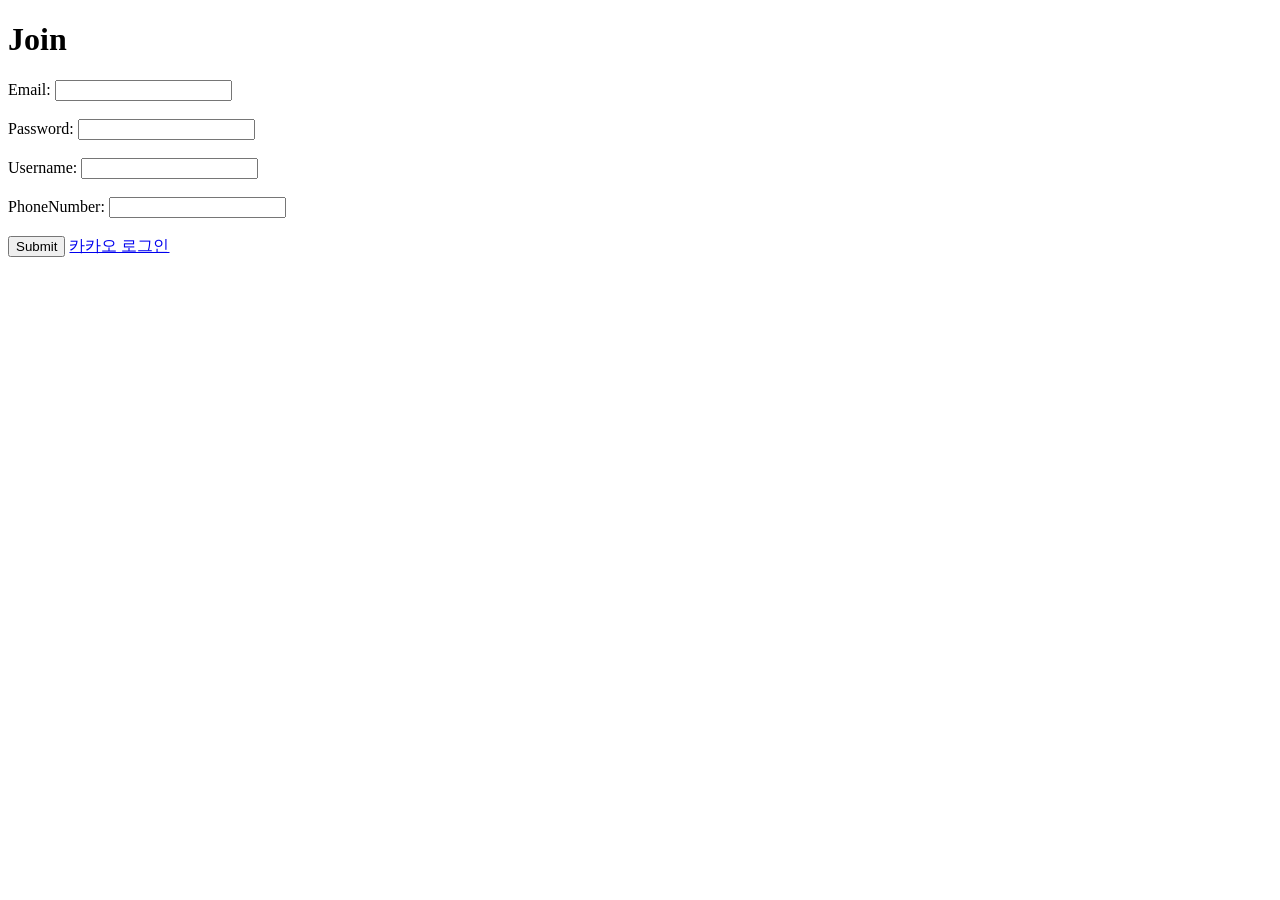
==== lastLogin/src/main/resources/static/login.html @ 5d627594 "first Commit kakao login susccess" ====
<!DOCTYPE html>
<html lang="en">
<head>
    <meta charset="UTF-8">
    <title>Join Form</title>
</head>
<body>

<h1>Join</h1>

<form id="joinForm">
    <label for="email">Email:</label>
    <input type="email" id="email" name="email" required><br><br>

    <label for="password">Password:</label>
    <input type="password" id="password" name="password" required><br><br>

    <label for="username">Username:</label>
    <input type="text" id="username" name="username" required><br><br>

    <label for="phoneNumber">PhoneNumber:</label>
    <input type="text" id="phoneNumber" name="phoneNumber" required><br><br>

    <input type="submit" value="Submit">
    <a href="https://kauth.kakao.com/oauth/authorize?response_type=code&client_id=5dfdad8618a37c87924127904d16737c&redirect_uri=http://localhost:8080/oauth/kakao">카카오 로그인</a>


</form>

<script>
    document.addEventListener('DOMContentLoaded', function() {
        const form = document.getElementById('joinForm');
        form.addEventListener('submit', async function(e) {
            e.preventDefault();

            const email = document.getElementById('email').value;
            const password = document.getElementById('password').value;
            const username = document.getElementById('username').value;
            const phoneNumber = document.getElementById('phoneNumber').value;

            const data = {
                email,
                password,
                username,
                phoneNumber
            };

            try {
                const response = await fetch('http://localhost:8080/join', {
                    method: 'POST',
                    headers: {
                        'Content-Type': 'application/json'
                    },
                    body: JSON.stringify(data)
                });

                const result = await response.json();

                if (result.success) {
                    alert("회원가입에 성공했습니다!");
                } else {
                    alert("Error: " + result.error.message);
                }

            } catch (error) {
                console.error('Error:', error);
            }
        });
    });
</script>

</body>
</html>
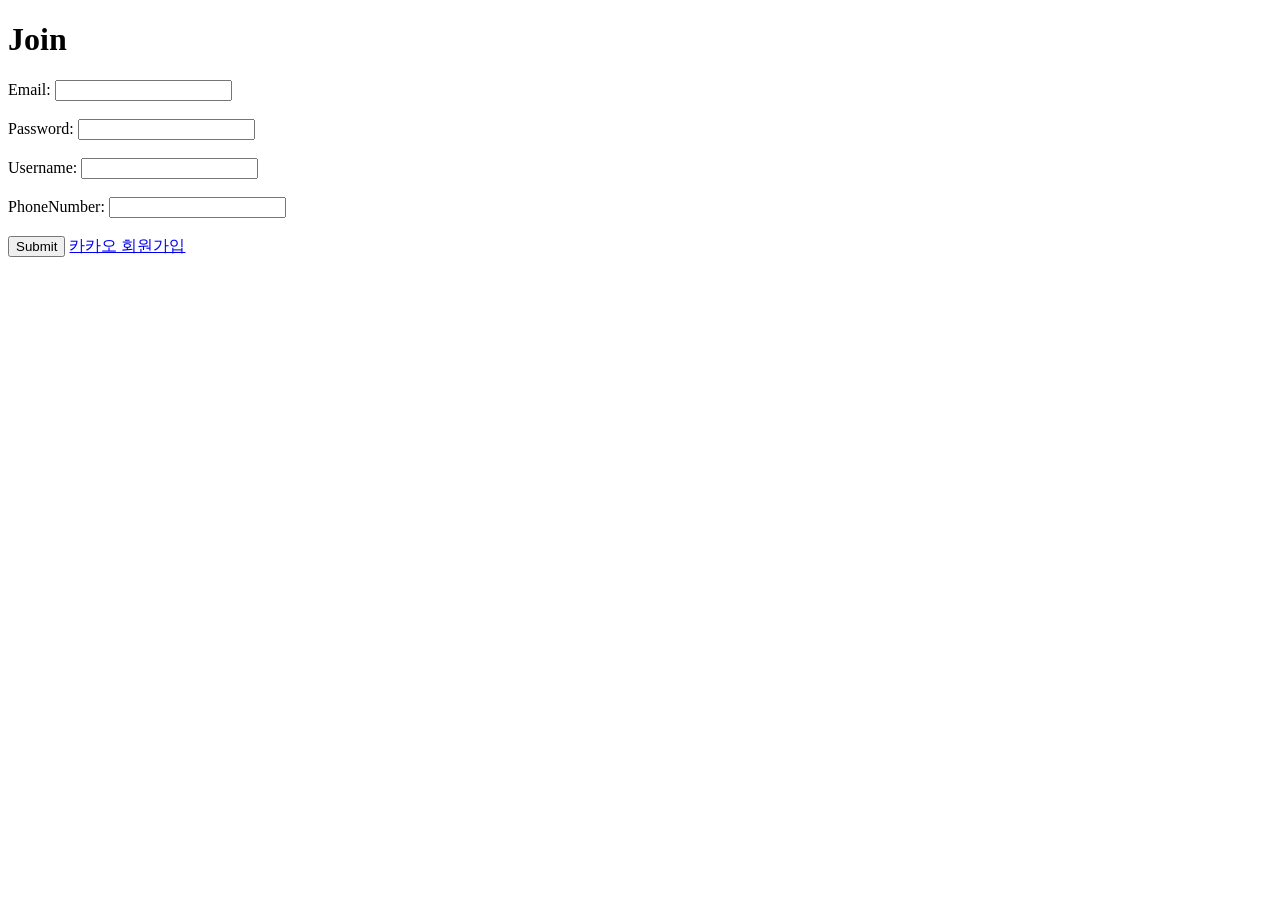
==== commit a0cf6c67: "Kakao Social Join Entity Kakao Social Join Entity" ====
--- a/lastLogin/src/main/resources/static/login.html
+++ b/lastLogin/src/main/resources/static/login.html
@@ -22,7 +22,7 @@
     <input type="text" id="phoneNumber" name="phoneNumber" required><br><br>
 
     <input type="submit" value="Submit">
-    <a href="https://kauth.kakao.com/oauth/authorize?response_type=code&client_id=5dfdad8618a37c87924127904d16737c&redirect_uri=http://localhost:8080/oauth/kakao">카카오 로그인</a>
+    <a href="https://kauth.kakao.com/oauth/authorize?response_type=code&client_id=5dfdad8618a37c87924127904d16737c&redirect_uri=http://localhost:8080/oauth/kakao">카카오 회원가입</a>
 
 
 </form>
